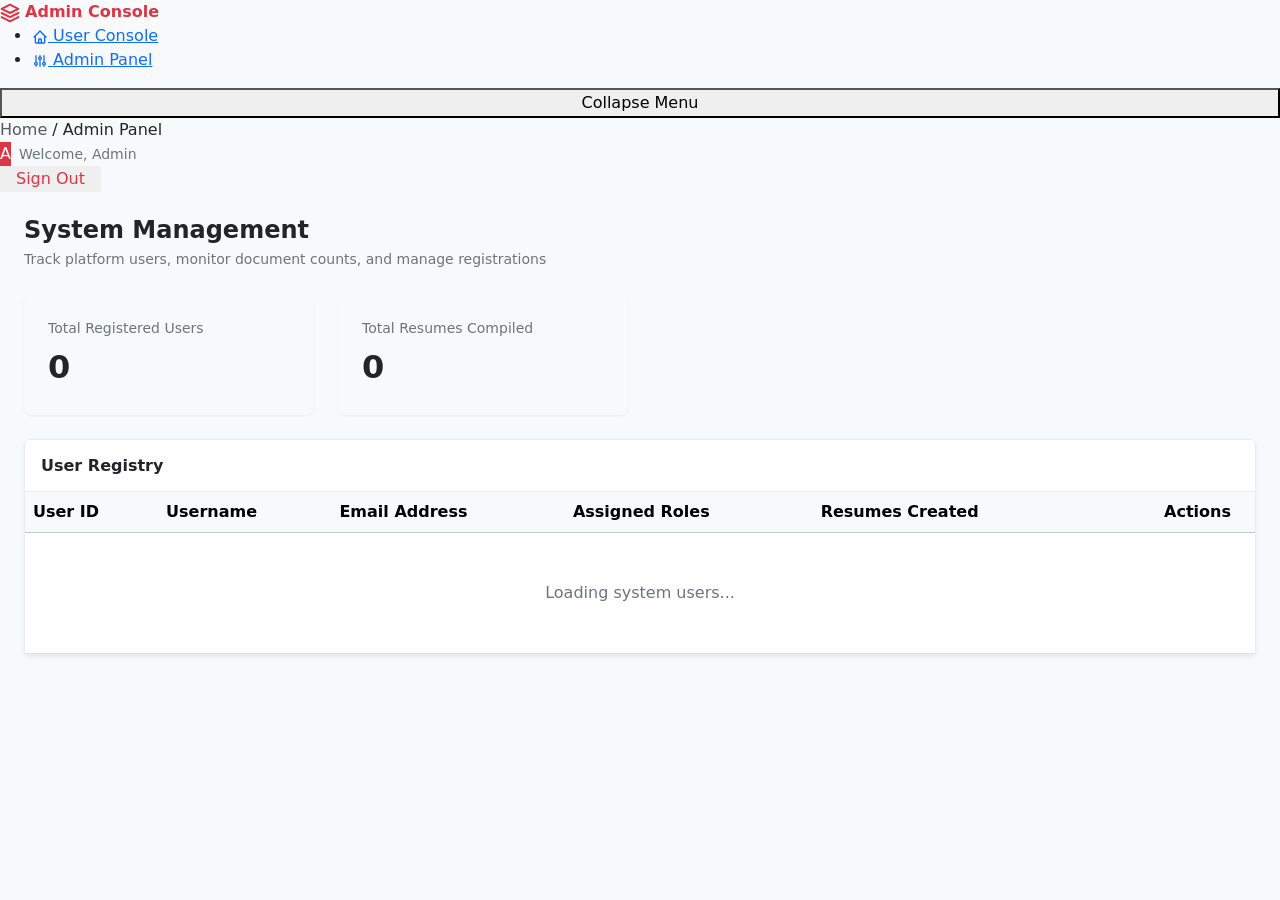
==== src/main/resources/static/admin.html @ d1dcc219 "Implement Admin Dashboard panel, REST endpoints, and role-based access" ====
<!DOCTYPE html>
<html lang="en">
<head>
    <meta charset="UTF-8">
    <meta name="viewport" content="width=device-width, initial-scale=1.0">
    <title>Admin Dashboard - Resume Builder</title>
    <!-- Google Fonts & Bootstrap 5 -->
    <link href="https://fonts.googleapis.com/css2?family=Inter:wght@400;500;600;700&display=swap" rel="stylesheet">
    <link href="https://cdn.jsdelivr.net/npm/bootstrap@5.3.2/dist/css/bootstrap.min.css" rel="stylesheet">
    <link href="/css/style.css" rel="stylesheet">
    <style>
        .card-stat {
            background-color: var(--bg-surface);
            border: 1px solid var(--border-color);
            border-radius: 8px;
            padding: 24px;
            box-shadow: 0 1px 3px rgba(0,0,0,0.05);
            transition: all 0.2s ease-in-out;
        }
        .card-stat:hover {
            transform: translateY(-2px);
            box-shadow: 0 4px 6px rgba(0,0,0,0.05);
            border-color: var(--border-hover);
        }
    </style>
</head>
<body class="bg-light">

    <div class="app-wrapper">
        
        <!-- Collapsible Left Sidebar -->
        <aside class="app-sidebar" id="sidebar">
            <div class="sidebar-brand">
                <svg class="text-danger" xmlns="http://www.w3.org/2000/svg" width="20" height="20" viewBox="0 0 24 24" fill="none" stroke="currentColor" stroke-width="2.5" stroke-linecap="round" stroke-linejoin="round"><path d="M12 2L2 7l10 5 10-5-10-5zM2 17l10 5 10-5M2 12l10 5 10-5"/></svg>
                <span class="sidebar-brand-text text-danger fw-bold">Admin Console</span>
            </div>
            
            <ul class="sidebar-menu">
                <li class="sidebar-item">
                    <a class="sidebar-link" href="/dashboard.html">
                        <svg xmlns="http://www.w3.org/2000/svg" width="16" height="16" fill="none" stroke="currentColor" stroke-width="2" viewBox="0 0 24 24"><path stroke-linecap="round" stroke-linejoin="round" d="M3 12l2-2m0 0l7-7 7 7M5 10v10a1 1 0 001 1h3m10-11l2 2m-2-2v10a1 1 0 01-1 1h-3m-6 0a1 1 0 001-1v-4a1 1 0 011-1h2a1 1 0 011 1v4a1 1 0 001 1m-6 0h6"/></svg>
                        <span class="sidebar-link-text">User Console</span>
                    </a>
                </li>
                <li class="sidebar-item">
                    <a class="sidebar-link active" href="/admin.html">
                        <svg xmlns="http://www.w3.org/2000/svg" width="16" height="16" fill="none" stroke="currentColor" stroke-width="2" viewBox="0 0 24 24"><path stroke-linecap="round" stroke-linejoin="round" d="M12 6V4m0 2a2 2 0 100 4m0-4a2 2 0 110 4m-6 8a2 2 0 100-4m0 4a2 2 0 110-4m0 4v2m0-6V4m6 6v10m6-2a2 2 0 100-4m0 4a2 2 0 110-4m0 4v2m0-6V4"/></svg>
                        <span class="sidebar-link-text">Admin Panel</span>
                    </a>
                </li>
            </ul>

            <div class="sidebar-footer">
                <button class="btn-flat btn-flat-outline btn-sm w-100 py-1.5" id="sidebar-toggle-btn">
                    <span class="sidebar-link-text">Collapse Menu</span>
                </button>
            </div>
        </aside>

        <!-- Right Main Panel Container -->
        <main class="app-container">
            
            <!-- Topbar Navigation -->
            <header class="app-header">
                <div class="breadcrumb-container">
                    <span class="text-muted">Home</span>
                    <span class="breadcrumb-separator">/</span>
                    <span class="fw-medium">Admin Panel</span>
                </div>
                
                <div class="header-actions">
                    <div class="d-flex align-items-center gap-2">
                        <div class="avatar-initials bg-danger text-white" id="user-avatar">A</div>
                        <span class="text-secondary small fw-medium d-none d-sm-inline" id="user-greeting">Welcome, Admin</span>
                    </div>
                    <button class="btn-flat btn-flat-outline py-1.5 px-3 btn-sm text-danger border-0" id="logout-btn">Sign Out</button>
                </div>
            </header>

            <!-- Content Area -->
            <div class="p-4" style="flex-grow: 1; overflow-y: auto;">
                <div class="row align-items-center g-3 mb-4">
                    <div class="col">
                        <h4 class="fw-bold text-dark mb-1">System Management</h4>
                        <p class="text-secondary small mb-0">Track platform users, monitor document counts, and manage registrations</p>
                    </div>
                </div>

                <!-- Admin Alert Message Box -->
                <div class="alert alert-danger d-none" id="alert-box"></div>
                <div class="alert alert-success d-none" id="success-box"></div>

                <!-- Stats Dashboard Cards -->
                <div class="row g-4 mb-4">
                    <div class="col-md-6 col-lg-3">
                        <div class="card-stat">
                            <div class="text-secondary small fw-medium mb-1">Total Registered Users</div>
                            <div class="fs-2 fw-bold text-dark" id="stat-users">0</div>
                        </div>
                    </div>
                    <div class="col-md-6 col-lg-3">
                        <div class="card-stat">
                            <div class="text-secondary small fw-medium mb-1">Total Resumes Compiled</div>
                            <div class="fs-2 fw-bold text-dark" id="stat-resumes">0</div>
                        </div>
                    </div>
                </div>

                <!-- Platform Users List Table -->
                <div class="card border border-light-subtle shadow-sm">
                    <div class="card-header bg-white border-bottom border-light-subtle py-3">
                        <h5 class="fw-bold text-dark mb-0 fs-6">User Registry</h5>
                    </div>
                    <div class="table-responsive">
                        <table class="table table-hover align-middle mb-0" style="min-width: 800px;">
                            <thead class="table-light">
                                <tr>
                                    <th>User ID</th>
                                    <th>Username</th>
                                    <th>Email Address</th>
                                    <th>Assigned Roles</th>
                                    <th>Resumes Created</th>
                                    <th style="text-align:right; padding-right: 24px;">Actions</th>
                                </tr>
                            </thead>
                            <tbody id="users-table-body">
                                <tr>
                                    <td colspan="6" class="text-center py-5 text-secondary">Loading system users...</td>
                                </tr>
                            </tbody>
                        </table>
                    </div>
                </div>
            </div>
        </main>
    </div>

    <!-- Bootstrap & Admin Script -->
    <script src="https://cdn.jsdelivr.net/npm/bootstrap@5.3.2/dist/js/bootstrap.bundle.min.js"></script>
    <script src="/js/admin.js"></script>
</body>
</html>
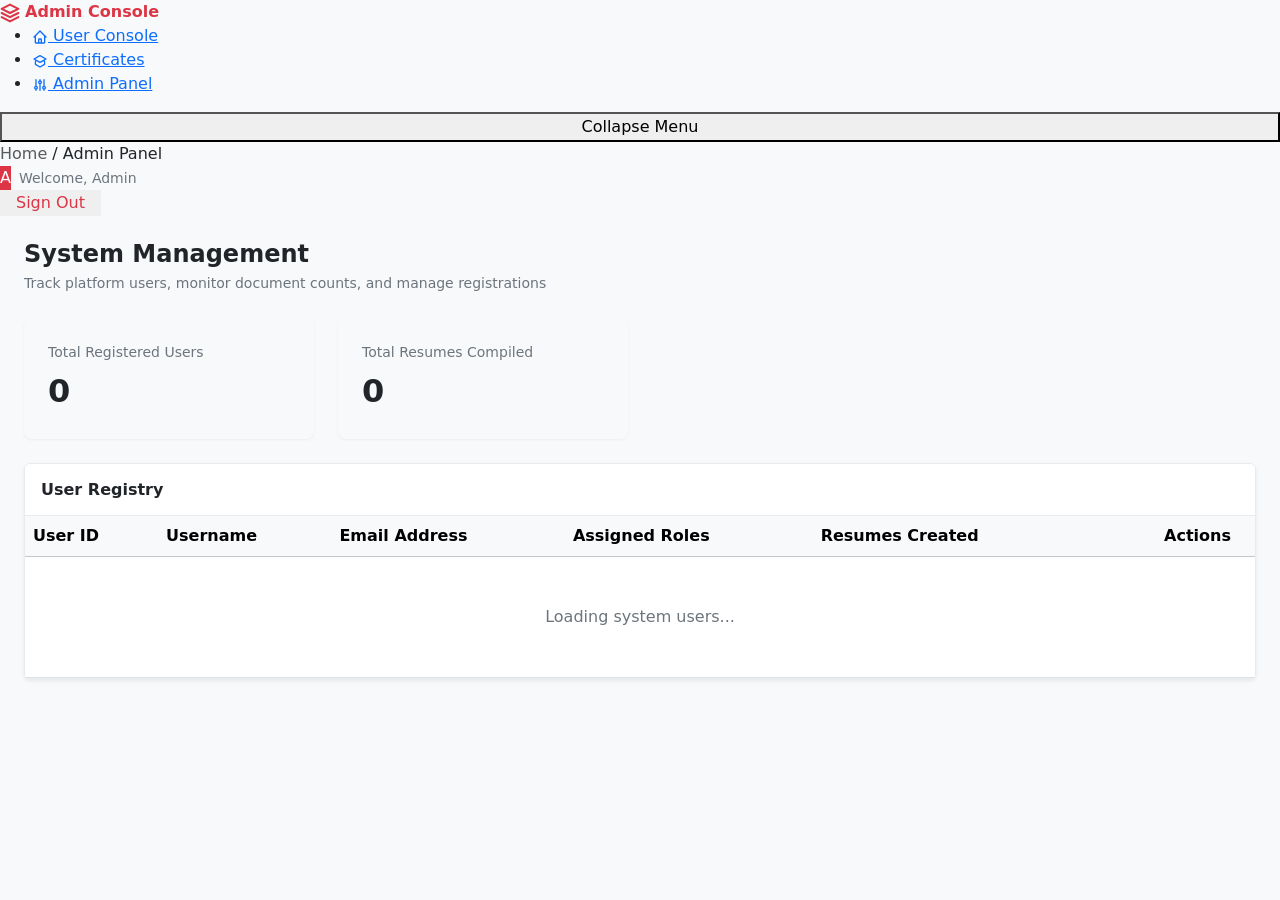
==== commit d57fe03e: "feat(seo, integration): add static SEO tags, sitemap, robots, vercel config, and merged certificates" ====
--- a/src/main/resources/static/admin.html
+++ b/src/main/resources/static/admin.html
@@ -40,6 +40,12 @@
                     <a class="sidebar-link" href="/dashboard.html">
                         <svg xmlns="http://www.w3.org/2000/svg" width="16" height="16" fill="none" stroke="currentColor" stroke-width="2" viewBox="0 0 24 24"><path stroke-linecap="round" stroke-linejoin="round" d="M3 12l2-2m0 0l7-7 7 7M5 10v10a1 1 0 001 1h3m10-11l2 2m-2-2v10a1 1 0 01-1 1h-3m-6 0a1 1 0 001-1v-4a1 1 0 011-1h2a1 1 0 011 1v4a1 1 0 001 1m-6 0h6"/></svg>
                         <span class="sidebar-link-text">User Console</span>
+                    </a>
+                </li>
+                <li class="sidebar-item">
+                    <a class="sidebar-link" href="/certificate/index.html">
+                        <svg xmlns="http://www.w3.org/2000/svg" width="16" height="16" fill="none" stroke="currentColor" stroke-width="2" viewBox="0 0 24 24"><path stroke-linecap="round" stroke-linejoin="round" d="M12 14l9-5-9-5-9 5 9 5zm0 0l6.16-3.422a12.083 12.083 0 01.665 6.479L12 21l-6.825-4a12.083 12.083 0 01.665-6.479L12 14z"/></svg>
+                        <span class="sidebar-link-text">Certificates</span>
                     </a>
                 </li>
                 <li class="sidebar-item">
